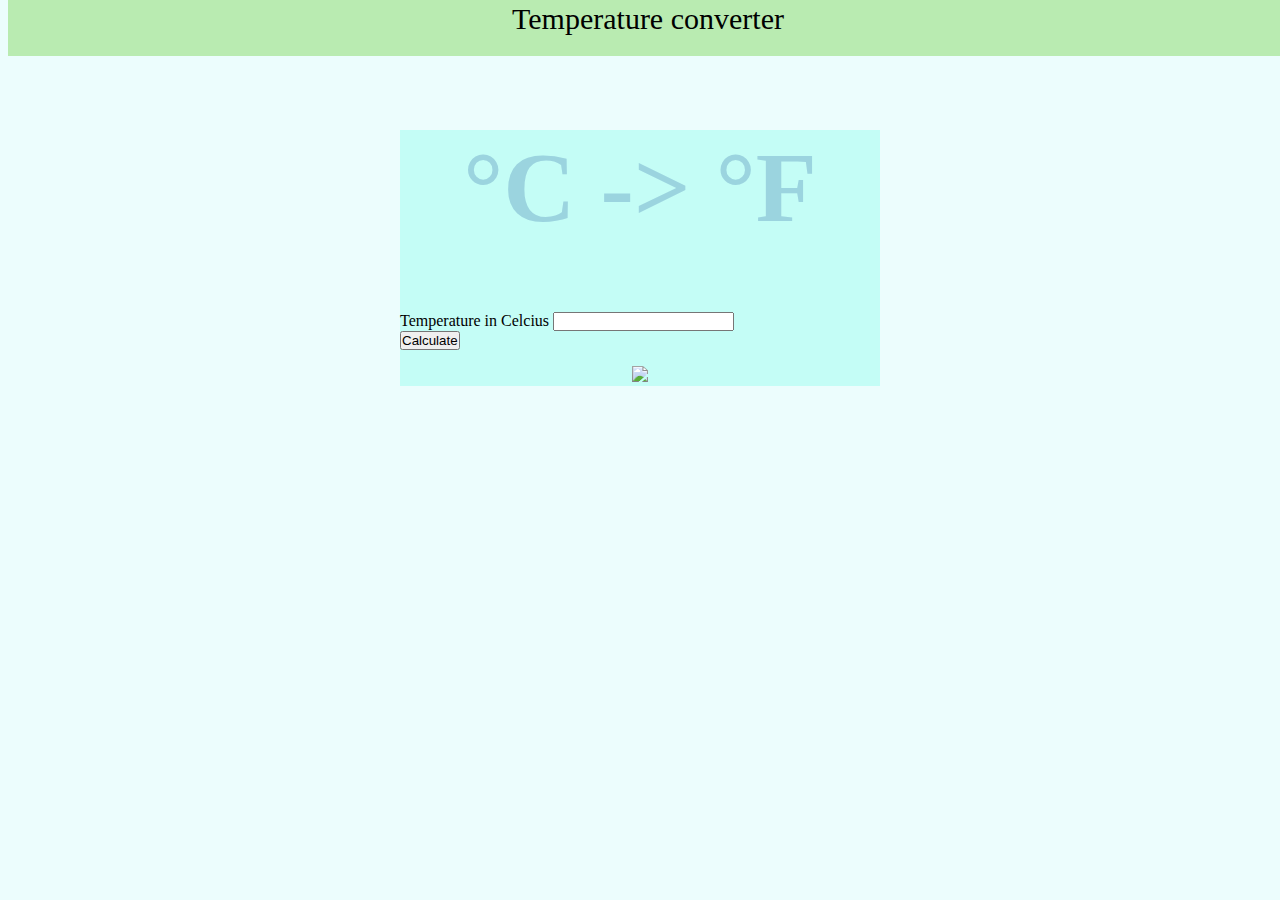
==== index.html @ c0869d5f "Update and rename index2.html to index.html" ====
<!DOCTYPE html>

<head>
  <meta charset="UTF-8">

  <title>Celcius to fahrenheit</title>
  <link rel="stylesheet" href="style.css">
  <link rel="stylesheet" href="https://cdnjs.cloudflare.com/ajax/libs/font-awesome/4.7.0/css/font-awesome.min.css">
  <link href="https://cdn.jsdelivr.net/npm/bootstrap@5.0.0-beta3/dist/css/bootstrap.min.css" rel="stylesheet"
    integrity="sha384-eOJMYsd53ii+scO/bJGFsiCZc+5NDVN2yr8+0RDqr0Ql0h+rP48ckxlpbzKgwra6" crossorigin="anonymous">
  <script src="https://cdn.jsdelivr.net/npm/bootstrap@5.0.0-beta3/dist/js/bootstrap.bundle.min.js"
    integrity="sha384-JEW9xMcG8R+pH31jmWH6WWP0WintQrMb4s7ZOdauHnUtxwoG2vI5DkLtS3qm9Ekf"
    crossorigin="anonymous"></script>

    <style>
       body{
        background-size: cover;
        background-image: url("images/project.jpg");
      }
    </style>
</head>

<body>
<nav class="navTop">
      <center>Temperature converter</center>

      
</nav class="navtopright">
<div class="container">
<div class="card tata">
<div class="imageData">
<h1 class="temp" id="answer">
          °C -> °F
      
        
        </h1>
      </div>
      <div class="card-body">
        <p class="card-text">
        <div class="mb-3" style="border-radius=20px;">
          <label for="temp" class="form-label">Temperature in Celcius</label>

          <input type="number" class="form-control" id="temp">
          <div class="mt-4">
            <button class="btn btn-success" id="calculate">Calculate </button>
          </div>
        
        </div>
        </p>
        <center><img width="50%" src="pic.jpg"></center>
      </div>
    </div>
  </div>
  <script src="app.js"></script>


  
</body>

</html>
---- style.css ----
@import url('https://fonts.googleapis.com/css2?family=Potta+One&display=swap');

* {
  margin: 5;
  padding: 0;
  box-sizing: border-box;
}

body {
  background-color: rgb(236, 253, 253);
}

.navTop {
  background-color: #B9EBB1;
  height: 4rem;
  position: absolute;
  width: 100%;
  margin-top: -138px;
}

.navTop center {
  display: flex;
  flex-direction: column;
  justify-content: space-around;
  margin-top: 10px;
  font-size: 30px;
}

.tata {
  width: 30rem;
  margin-top: 130px;
  display: block;
  margin-left: auto;
  margin-right: auto;
  background-color: rgb(196, 253, 246);
}

.temp {
  font-family: 'BOLD', cursive;
  font-size: 100px;
  color: rgb(155, 212, 223);
  text-align: center;
}
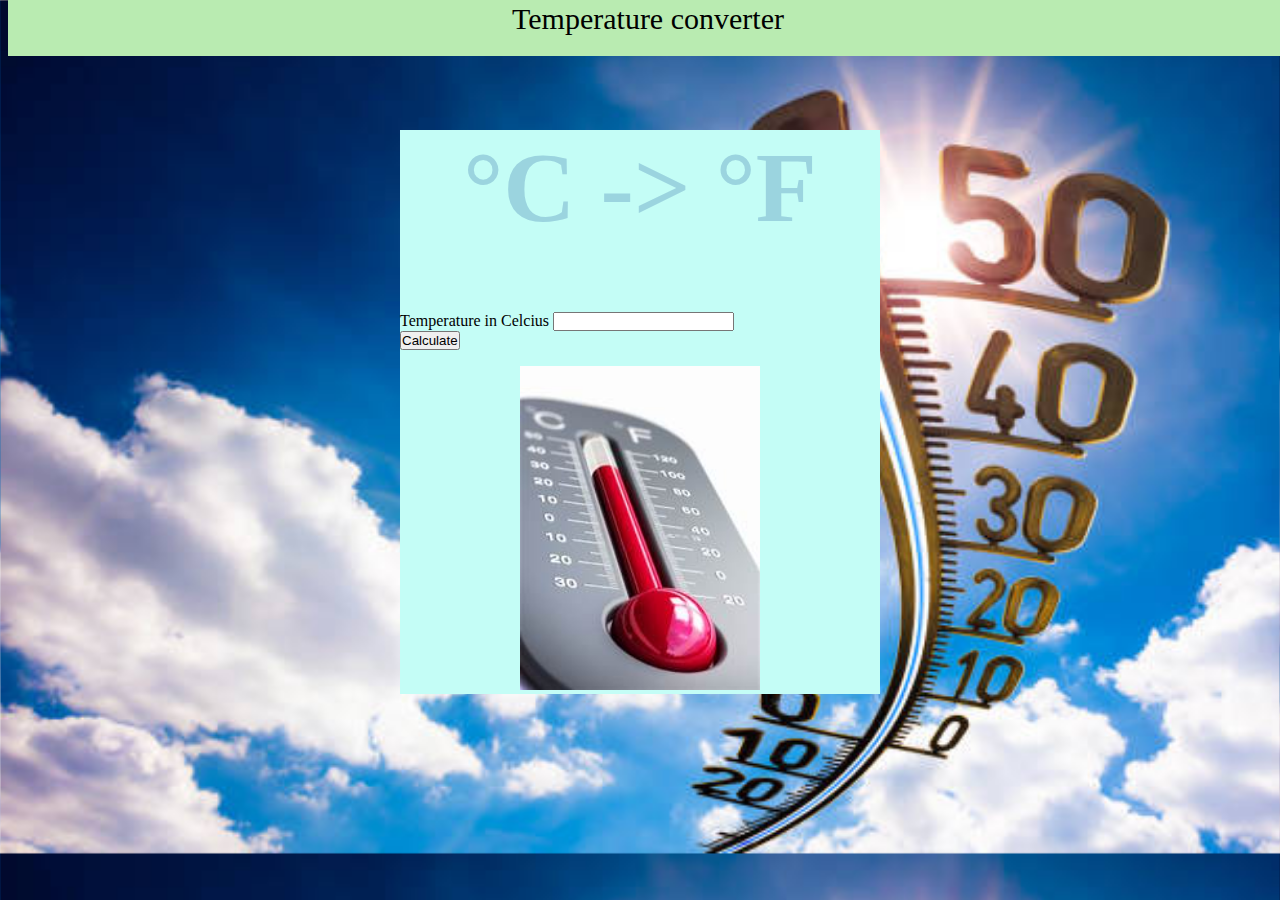
==== commit eab0d761: "Update index.html" ====
--- a/index.html
+++ b/index.html
@@ -15,7 +15,7 @@
     <style>
        body{
         background-size: cover;
-        background-image: url("images/project.jpg");
+        background-image: url("project.jpg");
       }
     </style>
 </head>
